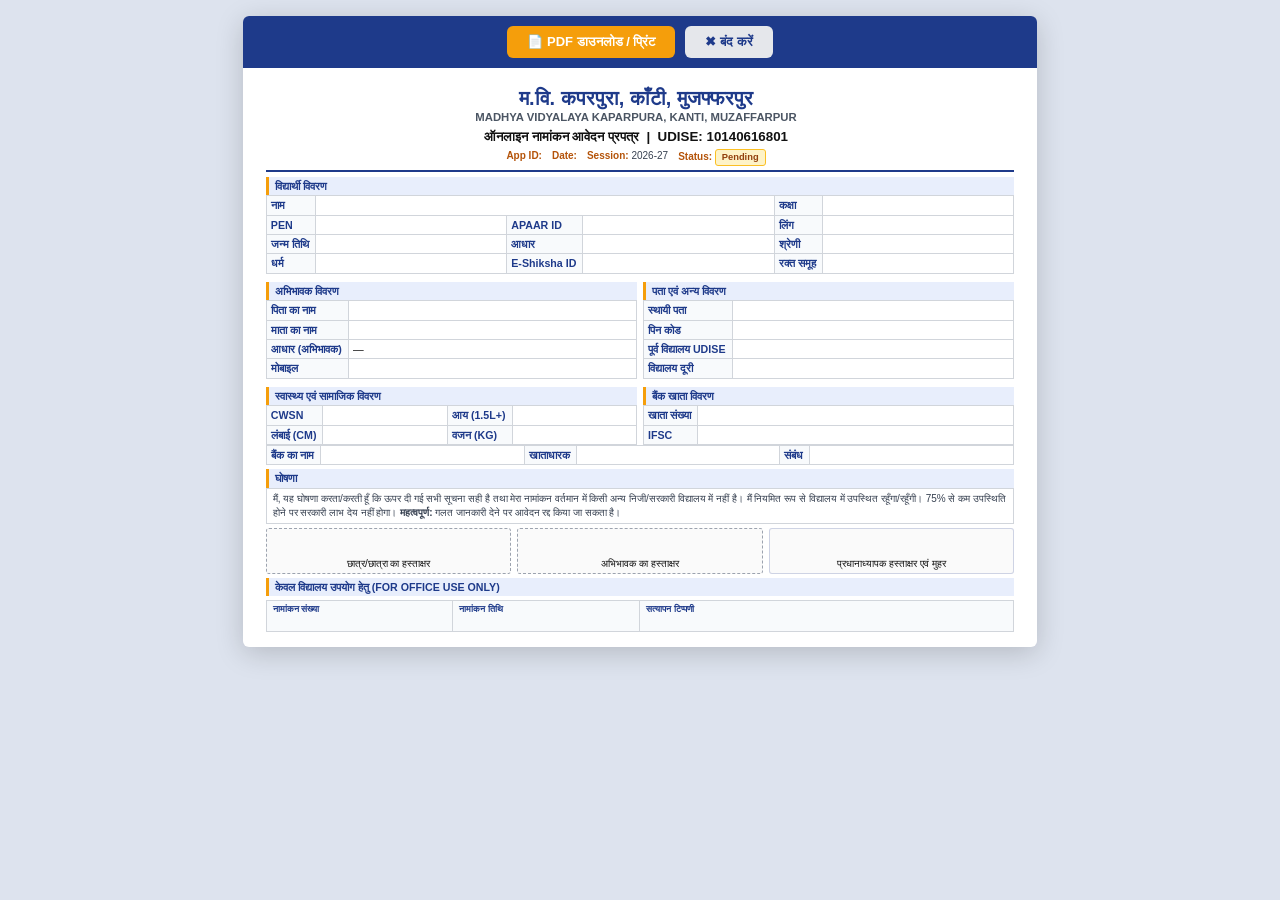
==== admission-receipt.html @ d2541511 "Admission Module Released for Production" ====
<!DOCTYPE html>
<html lang="hi">
<head>
<meta charset="UTF-8">
<meta name="viewport" content="width=device-width, initial-scale=1.0">
<title>Admission Receipt</title>
<style>
/* ── Screen wrapper ─────────────────────────────────────────────────────── */
*{box-sizing:border-box;margin:0;padding:0}
body{background:#dde3ee;font-family:'Segoe UI',Arial,sans-serif;padding:16px;color:#111}

.page-wrap{
  width:210mm;
  margin:0 auto;
  background:#fff;
  box-shadow:0 6px 28px rgba(0,0,0,.18);
  border-radius:6px;
  overflow:hidden;
}

/* ── Action bar (screen only) ───────────────────────────────────────────── */
.action-bar{
  background:#1e3a8a;
  display:flex;gap:10px;justify-content:center;padding:10px;
}
.action-bar button{
  border:none;cursor:pointer;border-radius:6px;padding:8px 20px;
  font-size:13px;font-weight:700;
}
.btn-print{background:#f59e0b;color:#fff;}
.btn-close{background:#e5e7eb;color:#1e3a8a;}
.action-bar button:hover{opacity:.88}

/* ── Receipt body ───────────────────────────────────────────────────────── */
.receipt{
  padding:5mm 6mm 4mm;
  font-size:9.5pt;
  line-height:1.35;
}

/* ── Header ─────────────────────────────────────────────────────────────── */
.hd{
  display:grid;
  grid-template-columns:1fr auto;
  align-items:center;
  border-bottom:2.5px solid #1e3a8a;
  padding-bottom:4px;
  margin-bottom:5px;
  gap:8px;
}
.hd-center{text-align:center;}
.hd h1{font-size:15pt;color:#1e3a8a;font-weight:800;line-height:1.1}
.hd h3{font-size:8.5pt;color:#4b5563;font-weight:600;margin-top:1px}
.hd h2{font-size:10pt;color:#111;font-weight:700;margin-top:3px}
.hd-meta{
  font-size:7.5pt;color:#374151;
  display:flex;flex-wrap:wrap;justify-content:center;
  gap:2px 10px;margin-top:3px;
}
.hd-meta span b{color:#b45309}
.status-badge{
  display:inline-block;
  background:#fef3c7;border:1px solid #fbbf24;
  color:#92400e;font-size:7pt;font-weight:700;
  padding:1px 6px;border-radius:3px;
}

/* Photo box in header corner */
.photo-corner{
  width:75px;height:90px;
  border:1px solid #9ca3af;
  overflow:hidden;border-radius:3px;
  background:#f3f4f6;
  flex-shrink:0;
}
.photo-corner img{width:100%;height:100%;object-fit:cover;object-position:center top;display:block}

/* ── Section title ───────────────────────────────────────────────────────── */
.st{
  background:#e8eefc;
  color:#1e3a8a;
  font-weight:700;
  font-size:8pt;
  padding:2px 6px;
  border-left:3.5px solid #f59e0b;
  margin-top:4px;
  margin-bottom:0;
}

/* ── Info table ──────────────────────────────────────────────────────────── */
table.t{width:100%;border-collapse:collapse;}
table.t td{
  border:1px solid #d1d5db;
  padding:2px 4px;
  font-size:8pt;
  vertical-align:middle;
}
table.t td.lbl{
  font-weight:700;
  background:#f8fafc;
  color:#1e3a8a;
  white-space:nowrap;
  width:1%;          /* shrink to content */
  padding-right:6px;
}
table.t td.val{color:#111}

/* ── Two-column layout helper ────────────────────────────────────────────── */
.cols2{display:grid;grid-template-columns:1fr 1fr;gap:0 6px;}
.cols3{display:grid;grid-template-columns:1fr 1fr 1fr;gap:0 6px;}

/* ── Signature strip ─────────────────────────────────────────────────────── */
.sig-strip{
  display:grid;
  grid-template-columns:1fr 1fr 1fr;
  gap:6px;
  margin-top:4px;
  text-align:center;
  font-size:7.5pt;
}
.sig-box{
  border:1px dashed #9ca3af;
  background:#fafafa;
  padding:2px 4px;
  border-radius:3px;
  min-height:46px;
  display:flex;flex-direction:column;
  justify-content:flex-end;align-items:center;
}
.sig-box img{max-height:28px;max-width:120px;object-fit:contain;margin-bottom:2px;}

/* ── Office use strip ───────────────────────────────────────────────────── */
.office-strip{
  margin-top:4px;
  border:1px solid #d1d5db;
  background:#f8fafc;
  display:grid;
  grid-template-columns:1fr 1fr 2fr;
  font-size:7.5pt;
}
.office-strip .oc{
  padding:2px 6px;
  border-right:1px solid #d1d5db;
}
.office-strip .oc:last-child{border-right:none}
.office-strip .oc b{display:block;color:#1e3a8a;font-size:7pt}

/* ── Declaration ────────────────────────────────────────────────────────── */
.decl{
  border:1px solid #d1d5db;
  padding:3px 6px;
  font-size:7.5pt;
  color:#374151;
  line-height:1.4;
}

/* ═══════════════════════════════════════════════════════════════════════════
   PRINT STYLES — everything that makes it fit on one A4 page
   ═══════════════════════════════════════════════════════════════════════════ */
@media print{
  @page{size:A4 portrait;margin:6mm 6mm 6mm 6mm}
  body{background:#fff;padding:0}
  .page-wrap{width:100%;box-shadow:none;border-radius:0}
  .action-bar{display:none}
  .receipt{padding:0}
}
</style>
</head>
<body>

<div class="page-wrap">

  <!-- Screen-only action bar -->
  <div class="action-bar">
    <button class="btn-print" id="printBtn">📄 PDF डाउनलोड / प्रिंट</button>
    <button class="btn-close" onclick="window.close()">✖ बंद करें</button>
  </div>

  <div class="receipt">

    <!-- ── HEADER ──────────────────────────────────────────────────── -->
    <div class="hd">
      <div class="hd-center">
        <h1 id="schoolHindi">उ.मा.वि. कपरपुरा, काँटी, मुजफ्फरपुर</h1>
        <h3 id="schoolEnglish">UCHCH MADHYAMIK VIDYALAYA KAPARPURA, KANTI, MUZAFFARPUR</h3>
        <h2>ऑनलाइन नामांकन आवेदन प्रपत्र &nbsp;|&nbsp; UDISE: <span id="schoolUdise">10140616812</span></h2>
        <div class="hd-meta">
          <span><b>App ID:</b> <span id="applicationId"></span></span>
          <span><b>Date:</b> <span id="submittedAt"></span></span>
          <span><b>Session:</b> <span id="academicSession"></span></span>
          <span><b>Status:</b> <span class="status-badge" id="status">Pending</span></span>
        </div>
      </div>
      <div class="photo-corner" id="photoBox">
        <img id="studentPhotoPreview" alt="Photo">
      </div>
    </div>

    <!-- ── STUDENT DETAILS (6-col dense table) ──────────────────────── -->
    <div class="st">विद्यार्थी विवरण</div>
    <table class="t">
      <tr>
        <td class="lbl">नाम</td><td class="val" id="studentName2" colspan="3"></td>
        <td class="lbl">कक्षा</td><td class="val" id="admissionClass"></td>
      </tr>
      <tr id="streamRow" style="display:none">
        <td class="lbl">संकाय</td><td class="val" id="stream" colspan="3"></td>
        <td class="lbl">लिंग</td><td class="val" id="gender2"></td>
      </tr>
      <tr>
        <td class="lbl">PEN</td><td class="val" id="penNumber"></td>
        <td class="lbl">APAAR ID</td><td class="val" id="apaarId"></td>
        <td class="lbl">लिंग</td><td class="val" id="gender"></td>
      </tr>
      <tr>
        <td class="lbl">जन्म तिथि</td><td class="val" id="dob"></td>
        <td class="lbl">आधार</td><td class="val" id="aadhaar"></td>
        <td class="lbl">श्रेणी</td><td class="val" id="category"></td>
      </tr>
      <tr>
        <td class="lbl">धर्म</td><td class="val" id="religion"></td>
        <td class="lbl">E-Shiksha ID</td><td class="val" id="eshikshakoshId"></td>
        <td class="lbl">रक्त समूह</td><td class="val" id="bloodGroup"></td>
      </tr>
    </table>

    <!-- ── PARENT + ADDRESS side by side ────────────────────────────── -->
    <div class="cols2" style="margin-top:4px;gap:6px;">
      <div>
        <div class="st">अभिभावक विवरण</div>
        <table class="t">
          <tr><td class="lbl">पिता का नाम</td><td class="val" id="fatherName"></td></tr>
          <tr><td class="lbl">माता का नाम</td><td class="val" id="motherName"></td></tr>
          <tr><td class="lbl">आधार (अभिभावक)</td><td class="val"><span id="parentAadhaarType"></span> — <span id="parentAadhaar"></span></td></tr>
          <tr><td class="lbl">मोबाइल</td><td class="val" id="mobile"></td></tr>
        </table>
      </div>
      <div>
        <div class="st">पता एवं अन्य विवरण</div>
        <table class="t">
          <tr><td class="lbl">स्थायी पता</td><td class="val" id="address"></td></tr>
          <tr><td class="lbl">पिन कोड</td><td class="val" id="pinCode"></td></tr>
          <tr><td class="lbl">पूर्व विद्यालय UDISE</td><td class="val" id="previousUdise"></td></tr>
          <tr><td class="lbl">विद्यालय दूरी</td><td class="val" id="distance"></td></tr>
        </table>
      </div>
    </div>

    <!-- ── HEALTH + BANK side by side ───────────────────────────────── -->
    <div class="cols2" style="margin-top:4px;gap:6px;">
      <div>
        <div class="st">स्वास्थ्य एवं सामाजिक विवरण</div>
        <table class="t">
          <tr>
            <td class="lbl">CWSN</td><td class="val" id="cwsn"></td>
            <td class="lbl">आय (1.5L+)</td><td class="val" id="income"></td>
          </tr>
          <tr>
            <td class="lbl">लंबाई (CM)</td><td class="val" id="height"></td>
            <td class="lbl">वजन (KG)</td><td class="val" id="weight"></td>
          </tr>
        </table>
      </div>
      <div>
        <div class="st">बैंक खाता विवरण</div>
        <table class="t">
          <tr><td class="lbl">खाता संख्या</td><td class="val" id="accountNumber"></td></tr>
          <tr>
            <td class="lbl">IFSC</td><td class="val" id="ifsc"></td>
          </tr>
        </table>
      </div>
    </div>

    <!-- bank overflow: name + relation + bank name in one row -->
    <table class="t" style="margin-top:0">
      <tr>
        <td class="lbl">बैंक का नाम</td><td class="val" id="bankName"></td>
        <td class="lbl">खाताधारक</td><td class="val" id="accountHolder"></td>
        <td class="lbl">संबंध</td><td class="val" id="accountHolderRelation"></td>
      </tr>
    </table>

    <!-- ── DECLARATION ───────────────────────────────────────────────── -->
    <div class="st" style="margin-top:4px">घोषणा</div>
    <div class="decl">
      मैं, यह घोषणा करता/करती हूँ कि ऊपर दी गई सभी सूचना सही है तथा मेरा नामांकन वर्तमान में किसी अन्य निजी/सरकारी विद्यालय में नहीं है।
      मैं नियमित रूप से विद्यालय में उपस्थित रहूँगा/रहूँगी। 75% से कम उपस्थिति होने पर सरकारी लाभ देय नहीं होगा।
      <strong>महत्वपूर्ण:</strong> गलत जानकारी देने पर आवेदन रद्द किया जा सकता है।
    </div>

    <!-- ── SIGNATURES ─────────────────────────────────────────────────── -->
    <div class="sig-strip">
      <div class="sig-box" id="studentSignatureArea">
        <span>छात्र/छात्रा का हस्ताक्षर</span>
      </div>
      <div class="sig-box">
        <span>अभिभावक का हस्ताक्षर</span>
      </div>
      <div class="sig-box" style="border-style:solid;border-color:#1e3a8a33">
        <span>प्रधानाध्यापक हस्ताक्षर एवं मुहर</span>
      </div>
    </div>

    <!-- ── OFFICE USE ─────────────────────────────────────────────────── -->
    <div class="st" style="margin-top:4px">केवल विद्यालय उपयोग हेतु (FOR OFFICE USE ONLY)</div>
    <div class="office-strip">
      <div class="oc"><b>नामांकन संख्या</b><span id="admissionNumber">&nbsp;</span></div>
      <div class="oc"><b>नामांकन तिथि</b><span id="admissionDate">&nbsp;</span></div>
      <div class="oc"><b>सत्यापन टिप्पणी</b>&nbsp;</div>
    </div>

  </div><!-- /.receipt -->
</div><!-- /.page-wrap -->

<script>
const WEB_APP_URL = 'https://script.google.com/macros/s/AKfycbyWfDYM6KB0YErFOKgJ8p8nkgjx5FuChsx4EFD-yaxi4UuFRUb-Xe2AvTFY4rYDEknpRA/exec';

// ── Print: wait for images ────────────────────────────────────────────────
document.getElementById('printBtn').addEventListener('click', function () {
  const btn = this;
  const imgs = Array.from(document.querySelectorAll('img'));
  btn.disabled = true; btn.textContent = '⏳ लोड हो रहा है...';
  Promise.all(imgs.map(i => new Promise(r => {
    if (i.complete) { r(); return; }
    i.addEventListener('load', r, {once:true});
    i.addEventListener('error', r, {once:true});
  }))).then(() => {
    btn.disabled = false; btn.textContent = '📄 PDF डाउनलोड / प्रिंट';
    window.print();
  });
});

// ── Helpers ───────────────────────────────────────────────────────────────
function setText(id, v) {
  const el = document.getElementById(id);
  if (el) el.textContent = v || '';
}

function driveUrl(raw) {
  if (!raw) return '';
  if (raw.startsWith('data:')) return raw;
  const m = raw.match(/\/d\/([a-zA-Z0-9_-]+)/);
  if (m) return `https://drive.google.com/thumbnail?id=${m[1]}&sz=w400`;
  if (/^[a-zA-Z0-9_-]{25,}$/.test(raw)) return `https://drive.google.com/thumbnail?id=${raw}&sz=w400`;
  return raw;
}

async function toBase64(url) {
  if (!url) return '';
  if (url.startsWith('data:')) return url;
  try {
    const r = await fetch(url, {mode:'cors', credentials:'omit'});
    if (!r.ok) throw new Error(r.status);
    const blob = await r.blob();
    return await new Promise((res,rej) => {
      const fr = new FileReader();
      fr.onload = () => res(fr.result);
      fr.onerror = () => rej();
      fr.readAsDataURL(blob);
    });
  } catch { return url; }
}

async function setImage(id, raw, label) {
  const el = document.getElementById(id);
  if (!el || !raw) return;
  const src = await toBase64(driveUrl(raw));
  el.src = src; el.alt = label;
}

// ── Populate ──────────────────────────────────────────────────────────────
async function populatePage(d) {
  setText('applicationId', d.applicationId);
  if (d.submittedAt) {
    const dt = new Date(d.submittedAt);
    setText('submittedAt', isNaN(dt) ? d.submittedAt : dt.toLocaleDateString('en-GB'));
  }
  setText('status', d.status || 'Pending');

  // DOB safe parse
  if (d.dob) {
    const parts = String(d.dob).split('-');
    setText('dob', parts.length === 3 ? `${parts[2]}/${parts[1]}/${parts[0]}` : d.dob);
  }

  setText('studentName2', d.studentNameEnglish);
  setText('penNumber',    d.penNumber);
  setText('apaarId',      d.apaarId);
  setText('admissionClass', d.admissionClass ? 'Class ' + d.admissionClass : '');
  setText('eshikshakoshId', d.eshikshakoshId);
  setText('gender',       d.gender);
  setText('aadhaar',      d.studentAadhaar);
  setText('category',     d.category);
  setText('religion',     d.religion);
  setText('bloodGroup',   d.bloodGroup);

  // Stream row (Class 11/12 only)
  const is1112 = /(11|12|XI|XII)/i.test(String(d.admissionClass || ''));
  const streamRow = document.getElementById('streamRow');
  if (streamRow) streamRow.style.display = is1112 ? 'table-row' : 'none';
  if (is1112) { setText('stream', d.stream); setText('gender2', d.gender); }

  setText('fatherName',        d.fatherName);
  setText('motherName',        d.motherName);
  setText('parentAadhaarType', d.parentAadhaarType);
  setText('parentAadhaar',     d.parentAadhaar);
  setText('mobile',            d.mobile);

  setText('address',      d.address);
  setText('pinCode',      d.pinCode);
  setText('previousUdise',d.previousUdise);
  setText('distance',     d.distance);

  setText('cwsn',         d.cwsn);
  setText('income',       d.income);
  setText('height',       d.height);
  setText('weight',       d.weight);

  setText('accountNumber',       d.accountNumber);
  setText('ifsc',                d.ifsc);
  setText('bankName',            d.bankName);
  setText('accountHolder',       d.accountHolder);
  setText('accountHolderRelation', d.accountHolderRelation);

  setText('admissionNumber', d.admissionNumber || '');
  setText('admissionDate',   d.admissionDate   || '');

  // School name / UDISE switch
  const isSenior = /(9|10|11|12|IX|X|XI|XII)/i.test(String(d.admissionClass || ''));
  document.getElementById('schoolHindi').textContent   = isSenior ? 'उ.मा.वि. कपरपुरा, काँटी, मुजफ्फरपुर'                  : 'म.वि. कपरपुरा, काँटी, मुजफ्फरपुर';
  document.getElementById('schoolEnglish').textContent = isSenior ? 'UCHCH MADHYAMIK VIDYALAYA KAPARPURA, KANTI, MUZAFFARPUR' : 'MADHYA VIDYALAYA KAPARPURA, KANTI, MUZAFFARPUR';
  document.getElementById('schoolUdise').textContent   = isSenior ? '10140616812' : '10140616801';

  // Session
  const now = new Date(); const yr = now.getFullYear();
  const sy = now.getMonth() >= 3 ? yr : yr - 1;
  setText('academicSession', `${sy}-${String(sy+1).slice(-2)}`);

  // Photo / signature
  const photoRaw = d.photoPreview || d.photoUrl || d.photo || '';
  const signRaw  = d.signaturePreview || d.signatureUrl || d.signature || '';

  if (!isSenior) {
    const pb = document.getElementById('photoBox');
    if (pb) pb.style.display = 'none';
  } else {
    await setImage('studentPhotoPreview', photoRaw, 'Student Photo');
    if (signRaw) {
      const sig = await toBase64(driveUrl(signRaw));
      document.getElementById('studentSignatureArea').innerHTML =
        `<img src="${sig}" style="max-height:30px;max-width:130px;object-fit:contain;margin-bottom:2px">
         <span>छात्र/छात्रा का हस्ताक्षर</span>`;
    }
  }
}

// ── Load: URL param → server → fallback localStorage ────────────────────
(async function () {
  const params = new URLSearchParams(window.location.search);
  const appId  = params.get('id');
  const pen    = params.get('pen');

  let data = {};

  if (appId || pen) {
    try {
      const url = appId
        ? `${WEB_APP_URL}?applicationId=${encodeURIComponent(appId)}`
        : `${WEB_APP_URL}?pen=${encodeURIComponent(pen)}`;
      const res    = await fetch(url);
      const result = await res.json();
      if (result.success && result.record) data = result.record;
    } catch (err) { console.error('Server fetch failed:', err); }
  }

  // Fallback to localStorage (preview mode)
  if (!data.applicationId) {
    try { data = JSON.parse(localStorage.getItem('lastAdmissionData') || '{}'); } catch {}
  }

  await populatePage(data);
})();
</script>
</body>
</html>
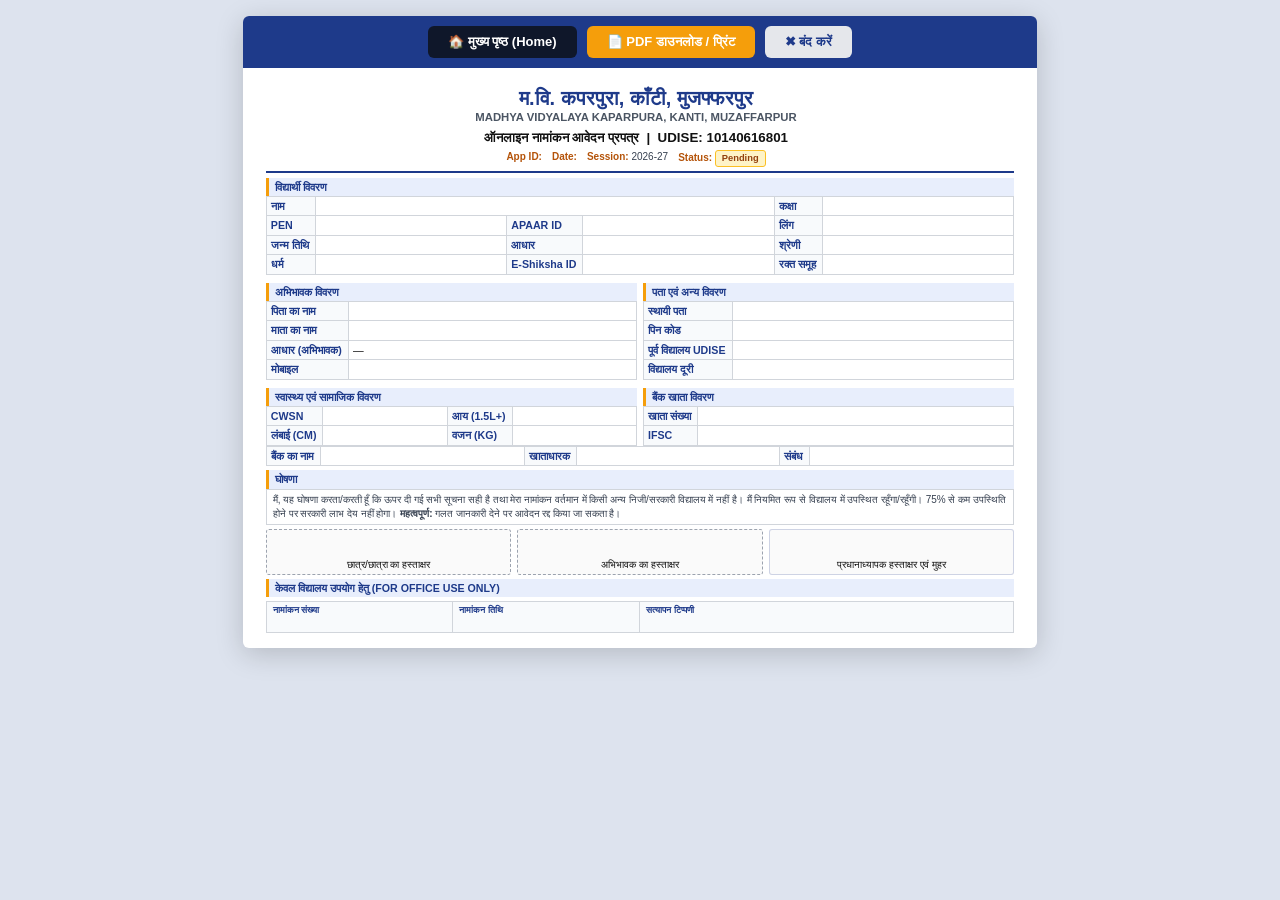
==== commit 51f5b9f9: "feat: make page header and school title clickable home link across all public pages" ====
--- a/admission-receipt.html
+++ b/admission-receipt.html
@@ -100,7 +100,7 @@
   background:#f8fafc;
   color:#1e3a8a;
   white-space:nowrap;
-  width:1%;          /* shrink to content */
+  width:1%;
   padding-right:6px;
 }
 table.t td.val{color:#111}
@@ -154,9 +154,6 @@
   line-height:1.4;
 }
 
-/* ═══════════════════════════════════════════════════════════════════════════
-   PRINT STYLES — everything that makes it fit on one A4 page
-   ═══════════════════════════════════════════════════════════════════════════ */
 @media print{
   @page{size:A4 portrait;margin:6mm 6mm 6mm 6mm}
   body{background:#fff;padding:0}
@@ -169,20 +166,19 @@
 <body>
 
 <div class="page-wrap">
-
-  <!-- Screen-only action bar -->
   <div class="action-bar">
+    <a href="index.html" style="text-decoration: none;"><button class="btn-close" style="background: #0f172a; color: #fff; cursor: pointer;">🏠 मुख्य पृष्ठ (Home)</button></a>
     <button class="btn-print" id="printBtn">📄 PDF डाउनलोड / प्रिंट</button>
     <button class="btn-close" onclick="window.close()">✖ बंद करें</button>
   </div>
 
   <div class="receipt">
-
-    <!-- ── HEADER ──────────────────────────────────────────────────── -->
     <div class="hd">
       <div class="hd-center">
-        <h1 id="schoolHindi">उ.मा.वि. कपरपुरा, काँटी, मुजफ्फरपुर</h1>
-        <h3 id="schoolEnglish">UCHCH MADHYAMIK VIDYALAYA KAPARPURA, KANTI, MUZAFFARPUR</h3>
+        <a href="index.html" style="text-decoration: none; color: inherit; display: inline-block;" title="मुख्य पृष्ठ पर जाएँ (Home Page)">
+          <h1 id="schoolHindi">उ.मा.वि. कपरपुरा, काँटी, मुजफ्फरपुर</h1>
+          <h3 id="schoolEnglish">UCHCH MADHYAMIK VIDYALAYA KAPARPURA, KANTI, MUZAFFARPUR</h3>
+        </a>
         <h2>ऑनलाइन नामांकन आवेदन प्रपत्र &nbsp;|&nbsp; UDISE: <span id="schoolUdise">10140616812</span></h2>
         <div class="hd-meta">
           <span><b>App ID:</b> <span id="applicationId"></span></span>
@@ -196,7 +192,6 @@
       </div>
     </div>
 
-    <!-- ── STUDENT DETAILS (6-col dense table) ──────────────────────── -->
     <div class="st">विद्यार्थी विवरण</div>
     <table class="t">
       <tr>
@@ -224,7 +219,6 @@
       </tr>
     </table>
 
-    <!-- ── PARENT + ADDRESS side by side ────────────────────────────── -->
     <div class="cols2" style="margin-top:4px;gap:6px;">
       <div>
         <div class="st">अभिभावक विवरण</div>
@@ -246,7 +240,6 @@
       </div>
     </div>
 
-    <!-- ── HEALTH + BANK side by side ───────────────────────────────── -->
     <div class="cols2" style="margin-top:4px;gap:6px;">
       <div>
         <div class="st">स्वास्थ्य एवं सामाजिक विवरण</div>
@@ -272,7 +265,6 @@
       </div>
     </div>
 
-    <!-- bank overflow: name + relation + bank name in one row -->
     <table class="t" style="margin-top:0">
       <tr>
         <td class="lbl">बैंक का नाम</td><td class="val" id="bankName"></td>
@@ -281,7 +273,6 @@
       </tr>
     </table>
 
-    <!-- ── DECLARATION ───────────────────────────────────────────────── -->
     <div class="st" style="margin-top:4px">घोषणा</div>
     <div class="decl">
       मैं, यह घोषणा करता/करती हूँ कि ऊपर दी गई सभी सूचना सही है तथा मेरा नामांकन वर्तमान में किसी अन्य निजी/सरकारी विद्यालय में नहीं है।
@@ -289,7 +280,6 @@
       <strong>महत्वपूर्ण:</strong> गलत जानकारी देने पर आवेदन रद्द किया जा सकता है।
     </div>
 
-    <!-- ── SIGNATURES ─────────────────────────────────────────────────── -->
     <div class="sig-strip">
       <div class="sig-box" id="studentSignatureArea">
         <span>छात्र/छात्रा का हस्ताक्षर</span>
@@ -302,7 +292,6 @@
       </div>
     </div>
 
-    <!-- ── OFFICE USE ─────────────────────────────────────────────────── -->
     <div class="st" style="margin-top:4px">केवल विद्यालय उपयोग हेतु (FOR OFFICE USE ONLY)</div>
     <div class="office-strip">
       <div class="oc"><b>नामांकन संख्या</b><span id="admissionNumber">&nbsp;</span></div>
@@ -310,13 +299,13 @@
       <div class="oc"><b>सत्यापन टिप्पणी</b>&nbsp;</div>
     </div>
 
-  </div><!-- /.receipt -->
-</div><!-- /.page-wrap -->
+  </div>
+</div>
 
 <script>
-const WEB_APP_URL = 'https://script.google.com/macros/s/AKfycbyWfDYM6KB0YErFOKgJ8p8nkgjx5FuChsx4EFD-yaxi4UuFRUb-Xe2AvTFY4rYDEknpRA/exec';
-
-// ── Print: wait for images ────────────────────────────────────────────────
+// MAKE SURE THIS MATCHES YOUR LIVE DEPLOYMENT URL!
+const WEB_APP_URL = 'https://script.google.com/macros/s/AKfycbwQtEdZ-Y-NIgFFoWCmqQap-hCdfHk6lTFjSqswH-bOS75MkPr4PFz31S-TuFea9KE/exec';
+
 document.getElementById('printBtn').addEventListener('click', function () {
   const btn = this;
   const imgs = Array.from(document.querySelectorAll('img'));
@@ -331,18 +320,25 @@
   });
 });
 
-// ── Helpers ───────────────────────────────────────────────────────────────
 function setText(id, v) {
   const el = document.getElementById(id);
   if (el) el.textContent = v || '';
 }
 
+// FIX 1: Safely extracts the ID from Apps Script Drive URLs to bypass browser image blocking
 function driveUrl(raw) {
   if (!raw) return '';
   if (raw.startsWith('data:')) return raw;
-  const m = raw.match(/\/d\/([a-zA-Z0-9_-]+)/);
-  if (m) return `https://drive.google.com/thumbnail?id=${m[1]}&sz=w400`;
-  if (/^[a-zA-Z0-9_-]{25,}$/.test(raw)) return `https://drive.google.com/thumbnail?id=${raw}&sz=w400`;
+  
+  let id = '';
+  const m1 = raw.match(/\/d\/([a-zA-Z0-9_-]+)/);
+  const m2 = raw.match(/[?&]id=([a-zA-Z0-9_-]+)/); // Catches the 'id=' format
+  
+  if (m1) id = m1[1];
+  else if (m2) id = m2[1];
+  else if (/^[a-zA-Z0-9_-]{25,}$/.test(raw)) id = raw;
+  
+  if (id) return `https://drive.google.com/thumbnail?id=${id}&sz=w800`;
   return raw;
 }
 
@@ -359,17 +355,19 @@
       fr.onerror = () => rej();
       fr.readAsDataURL(blob);
     });
-  } catch { return url; }
+  } catch { 
+    return url; // Fallback to standard URL if fetch is blocked
+  }
 }
 
 async function setImage(id, raw, label) {
   const el = document.getElementById(id);
   if (!el || !raw) return;
   const src = await toBase64(driveUrl(raw));
-  el.src = src; el.alt = label;
-}
-
-// ── Populate ──────────────────────────────────────────────────────────────
+  el.src = src; 
+  el.alt = label;
+}
+
 async function populatePage(d) {
   setText('applicationId', d.applicationId);
   if (d.submittedAt) {
@@ -378,10 +376,23 @@
   }
   setText('status', d.status || 'Pending');
 
-  // DOB safe parse
+  // FIX 2: Correctly format ISO Date Strings to standard DD/MM/YYYY
   if (d.dob) {
-    const parts = String(d.dob).split('-');
-    setText('dob', parts.length === 3 ? `${parts[2]}/${parts[1]}/${parts[0]}` : d.dob);
+    let dobStr = String(d.dob);
+    if (dobStr.includes('T')) {
+        const dt = new Date(dobStr);
+        if(!isNaN(dt)) {
+            const dd = String(dt.getDate()).padStart(2, '0');
+            const mm = String(dt.getMonth() + 1).padStart(2, '0');
+            const yyyy = dt.getFullYear();
+            setText('dob', `${dd}/${mm}/${yyyy}`);
+        } else {
+            setText('dob', dobStr);
+        }
+    } else {
+        const parts = dobStr.split('-');
+        setText('dob', parts.length === 3 ? `${parts[2]}/${parts[1]}/${parts[0]}` : dobStr);
+    }
   }
 
   setText('studentName2', d.studentNameEnglish);
@@ -395,7 +406,6 @@
   setText('religion',     d.religion);
   setText('bloodGroup',   d.bloodGroup);
 
-  // Stream row (Class 11/12 only)
   const is1112 = /(11|12|XI|XII)/i.test(String(d.admissionClass || ''));
   const streamRow = document.getElementById('streamRow');
   if (streamRow) streamRow.style.display = is1112 ? 'table-row' : 'none';
@@ -411,7 +421,6 @@
   setText('pinCode',      d.pinCode);
   setText('previousUdise',d.previousUdise);
   setText('distance',     d.distance);
-
   setText('cwsn',         d.cwsn);
   setText('income',       d.income);
   setText('height',       d.height);
@@ -426,18 +435,15 @@
   setText('admissionNumber', d.admissionNumber || '');
   setText('admissionDate',   d.admissionDate   || '');
 
-  // School name / UDISE switch
   const isSenior = /(9|10|11|12|IX|X|XI|XII)/i.test(String(d.admissionClass || ''));
   document.getElementById('schoolHindi').textContent   = isSenior ? 'उ.मा.वि. कपरपुरा, काँटी, मुजफ्फरपुर'                  : 'म.वि. कपरपुरा, काँटी, मुजफ्फरपुर';
   document.getElementById('schoolEnglish').textContent = isSenior ? 'UCHCH MADHYAMIK VIDYALAYA KAPARPURA, KANTI, MUZAFFARPUR' : 'MADHYA VIDYALAYA KAPARPURA, KANTI, MUZAFFARPUR';
   document.getElementById('schoolUdise').textContent   = isSenior ? '10140616812' : '10140616801';
 
-  // Session
   const now = new Date(); const yr = now.getFullYear();
   const sy = now.getMonth() >= 3 ? yr : yr - 1;
   setText('academicSession', `${sy}-${String(sy+1).slice(-2)}`);
 
-  // Photo / signature
   const photoRaw = d.photoPreview || d.photoUrl || d.photo || '';
   const signRaw  = d.signaturePreview || d.signatureUrl || d.signature || '';
 
@@ -447,36 +453,32 @@
   } else {
     await setImage('studentPhotoPreview', photoRaw, 'Student Photo');
     if (signRaw) {
-      const sig = await toBase64(driveUrl(signRaw));
+      const sigSrc = await toBase64(driveUrl(signRaw));
       document.getElementById('studentSignatureArea').innerHTML =
-        `<img src="${sig}" style="max-height:30px;max-width:130px;object-fit:contain;margin-bottom:2px">
+        `<img src="${sigSrc}" style="max-height:30px;max-width:130px;object-fit:contain;margin-bottom:2px">
          <span>छात्र/छात्रा का हस्ताक्षर</span>`;
     }
   }
 }
 
-// ── Load: URL param → server → fallback localStorage ────────────────────
 (async function () {
   const params = new URLSearchParams(window.location.search);
   const appId  = params.get('id');
-  const pen    = params.get('pen');
-
   let data = {};
 
-  if (appId || pen) {
+  if (appId === 'PREVIEW') {
+    try { data = JSON.parse(sessionStorage.getItem('previewAdmissionData') || '{}'); } catch {}
+  } else if (appId) {
     try {
-      const url = appId
-        ? `${WEB_APP_URL}?applicationId=${encodeURIComponent(appId)}`
-        : `${WEB_APP_URL}?pen=${encodeURIComponent(pen)}`;
-      const res    = await fetch(url);
+      const url = `${WEB_APP_URL}?action=public.admission.get&applicationId=${encodeURIComponent(appId)}`;
+      const res = await fetch(url);
       const result = await res.json();
       if (result.success && result.record) data = result.record;
     } catch (err) { console.error('Server fetch failed:', err); }
   }
 
-  // Fallback to localStorage (preview mode)
   if (!data.applicationId) {
-    try { data = JSON.parse(localStorage.getItem('lastAdmissionData') || '{}'); } catch {}
+    try { data = JSON.parse(sessionStorage.getItem('previewAdmissionData') || '{}'); } catch {}
   }
 
   await populatePage(data);
